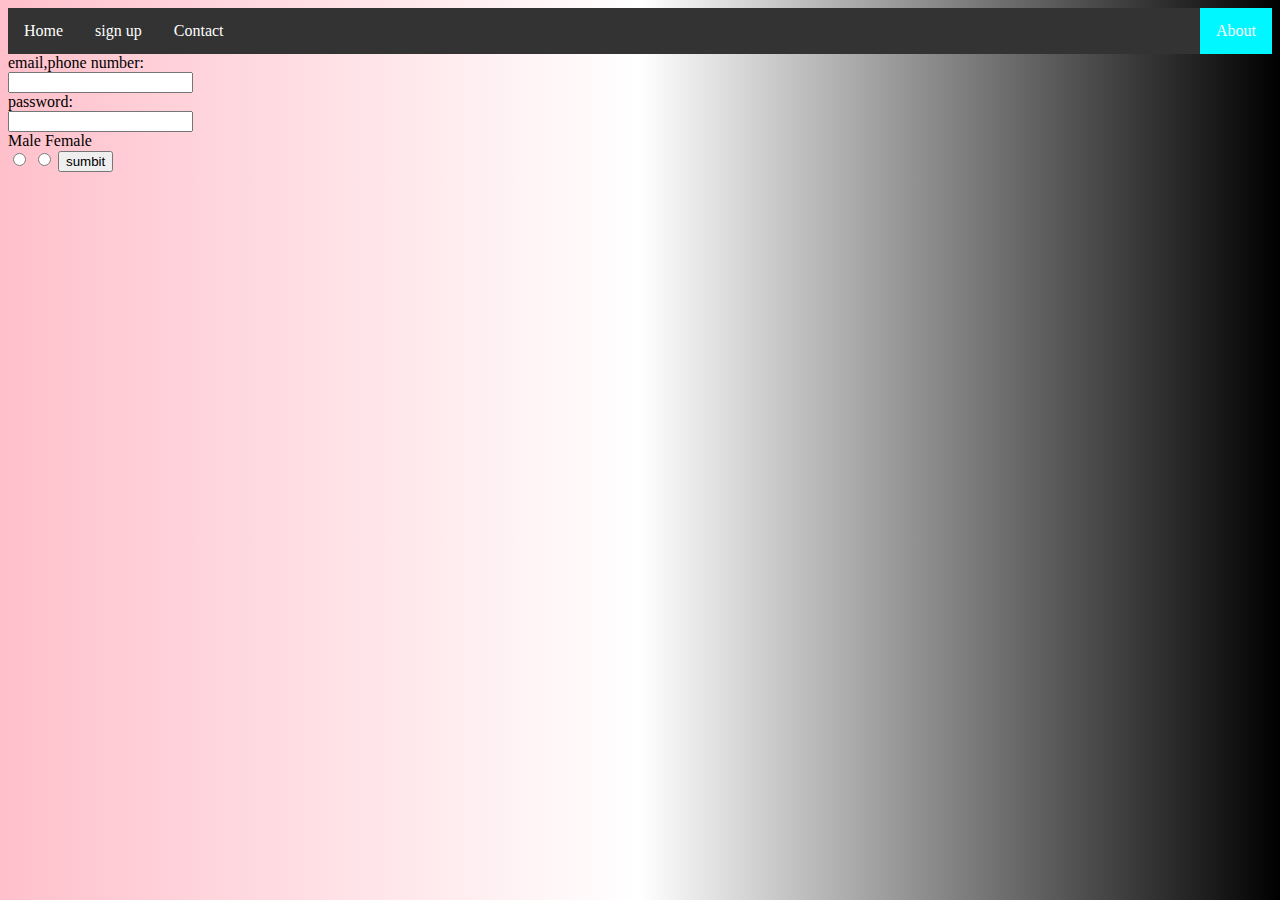
==== signup.html @ dcd47d67 "Add files via upload" ====
<!DOCTYPE html>
<html lang="en">
<head>
    <link rel="stylesheet" href="style.css">
</head>
<body>
    <ul>
        <li><a href="index.html">Home</a></li>
        <li><a href="sign up.html">sign up</a></li>
        <li><a href="#contact">Contact</a></li>
        <li style="float:right"><a class="active" href="#about">About</a></li>
      </ul>

      <form>
        <label for="fname">email,phone number:</label><br>
        <input type="text">
        <br>

        <label for="iname">password:</label><br>
        <input type="password"><br>
        <label for="iname">Male</label>
        <label for="iname">Female</label>
        <br>
        <input type="radio">
        
        <input type="radio">
        <button>sumbit</button><br>
      </form>
</body>

</html>
---- style.css ----
body {
  background-image: linear-gradient(to right, pink, white, black);
}

p {
  font-size: 50px;
  color: darkcyan;
}
h1 {
  font-size: 50px;
}
ol {
  font-size: 50px;
}
h2 {
  font: size 50px;
}

div, span {
  display: inline-block;
}
h1{
  font-size: 40px;
}
ul {
  list-style-type: none;
  margin: 0;
  padding: 0;
  overflow: hidden;
  background-color: #333;
}

li {
  float: left;
}

li a {
  display: block;
  color: white;
  text-align: center;
  padding: 14px 16px;
  text-decoration: none;
}

li a:hover:not(.active) {
  background-color: rgb(0, 247, 255);
}

.active {
  background-color: rgb(0, 247, 255);
}
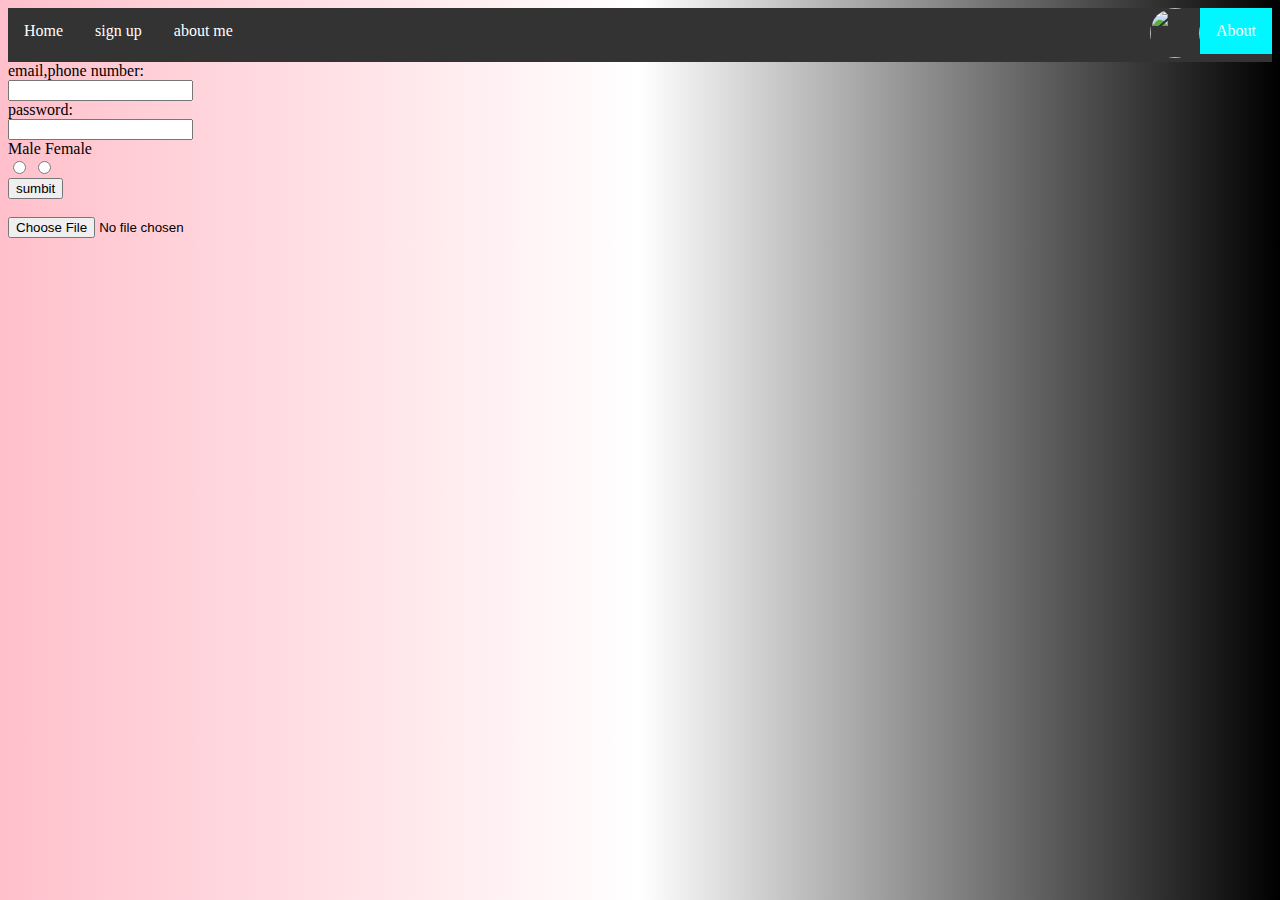
==== commit e679067e: "Add files via upload" ====
--- a/signup.html
+++ b/signup.html
@@ -1,31 +1,46 @@
 <!DOCTYPE html>
 <html lang="en">
-<head>
-    <link rel="stylesheet" href="style.css">
-</head>
-<body>
+  <head>
+    <link rel="stylesheet" href="style.css" />
+  </head>
+  <body>
     <ul>
-        <li><a href="index.html">Home</a></li>
-        <li><a href="sign up.html">sign up</a></li>
-        <li><a href="#contact">Contact</a></li>
-        <li style="float:right"><a class="active" href="#about">About</a></li>
-      </ul>
+      <li><a href="index.html">Home</a></li>
+      <li><a href="signup.html">sign up</a></li>
+      <li><a href="aboutme.html">about me</a></li>
+      <li style="float: right"><a class="active" href="#about">About</a></li>
+      <li id="myfloat">
+        <img
+          id="profilePic"
+          src="https://upload.wikimedia.org/wikipedia/commons/7/7c/Profile_avatar_placeholder_large.png"
+        />
+      </li>
+    </ul>
 
-      <form>
-        <label for="fname">email,phone number:</label><br>
-        <input type="text">
-        <br>
+    <form>
+      <label for="fname">email,phone number:</label><br />
+      <input type="text" />
+      <br />
 
-        <label for="iname">password:</label><br>
-        <input type="password"><br>
-        <label for="iname">Male</label>
-        <label for="iname">Female</label>
-        <br>
-        <input type="radio">
-        
-        <input type="radio">
-        <button>sumbit</button><br>
-      </form>
-</body>
+      <label for="iname">password:</label><br />
+      <input type="password" /><br />
+      <label for="iname">Male</label>
+      <label for="iname">Female</label>
 
-</html>+      <br />
+      <input type="radio" />
+
+      <input type="radio" />
+      <br />
+      <button>sumbit</button><br />
+    </form>
+    <br />
+    <input id="mypic" type="file" onchange="changepic()" />
+    <script>
+      function changepic() {
+        var newpic = document.getElementById("mypic").files[0].name;
+        document.getElementById("profilePic").src = newpic;
+      }
+    </script>
+  </body>
+</html>
--- a/style.css
+++ b/style.css
@@ -16,10 +16,11 @@
   font: size 50px;
 }
 
-div, span {
+div,
+span {
   display: inline-block;
 }
-h1{
+h1 {
   font-size: 40px;
 }
 ul {
@@ -49,3 +50,20 @@
 .active {
   background-color: rgb(0, 247, 255);
 }
+
+#myfloat {
+  float: right;
+}
+
+#profilePic {
+  height: 50px;
+  width: 50px;
+  border-radius: 50%;
+}
+footer {
+  text-align: center;
+  background-color: aqua;
+  position: relative;
+  bottom: 0px;
+  width: 100%;
+}
